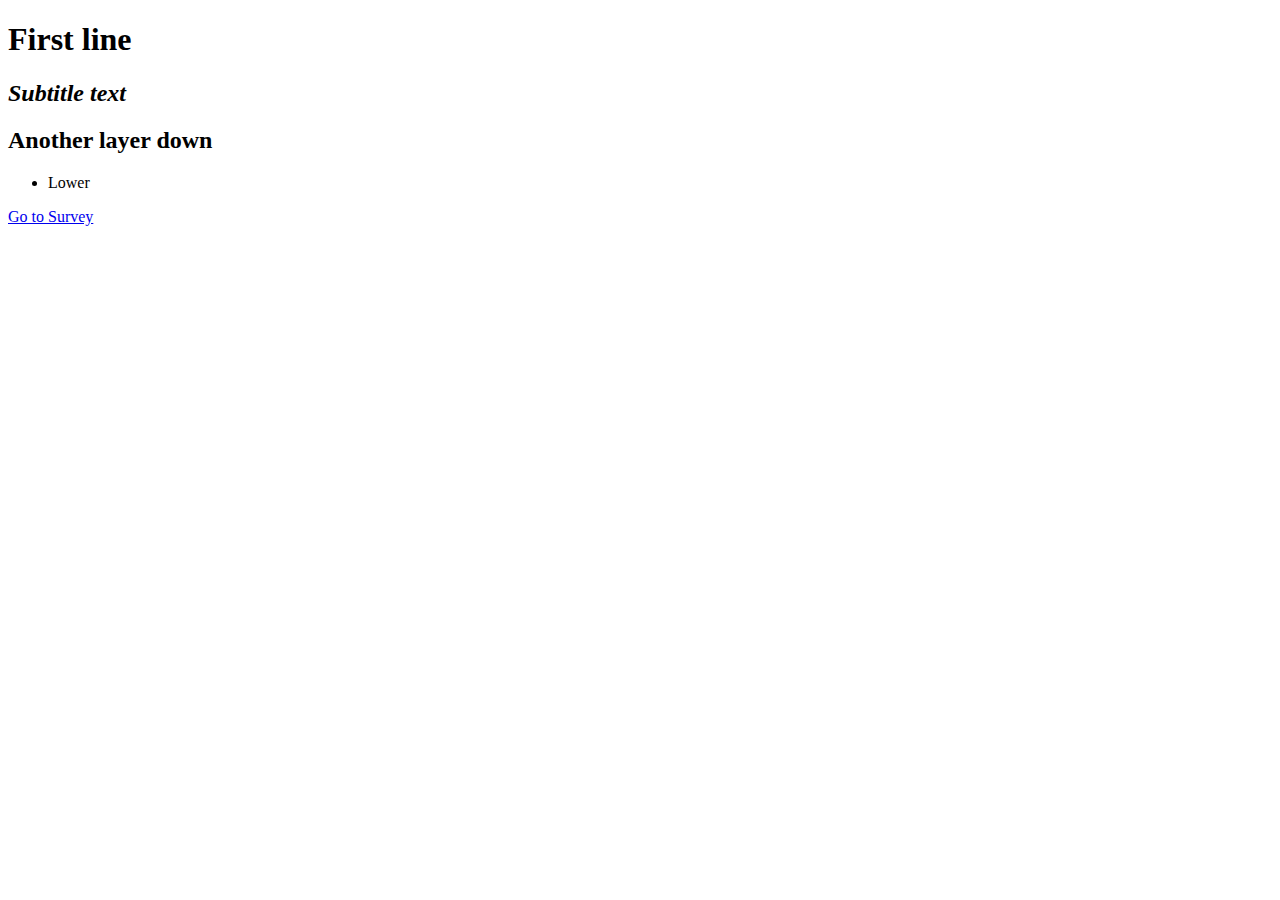
==== index.html @ 4089fa3a "moved onesignal container to body" ====
<!DOCTYPE html>
<html lang="en">
<head>
    <meta charset="UTF-8">
    <meta name="viewport" content="width=device-width, initial-scale=1.0">
    <title>Push Test Site</title>


     <link rel="manifest" href="manifest.json"/>
    
    <script src="https://cdn.onesignal.com/sdks/web/v16/OneSignalSDK.page.js" defer></script>
<script>
  window.OneSignalDeferred = window.OneSignalDeferred || [];
  OneSignalDeferred.push(function(OneSignal) {
    OneSignal.init({
      appId: "1609f604-d8ea-47c1-b8f1-3b2d9f448ce6",
    });
  });
</script>

   
    

  
</head>
<body>

    
<h1 class="code-line" data-line-start=0 data-line-end=1 ><a id="A_test_0"></a>First line</h1>
<h2 class="code-line" data-line-start=1 data-line-end=2 ><a id="_Subtitle__1"></a><em>Subtitle text</em></h2>
<h2 class="code-line" data-line-start=3 data-line-end=4 ><a id="Features_3"></a>Another layer down</h2>
<ul>
<li class="has-line-data" data-line-start="5" data-line-end="7">Lower</li>
</ul>

<div class='onesignal-customlink-container'></div>
    
<a href="survey.html">Go to Survey</a>
    
</body>
</html>
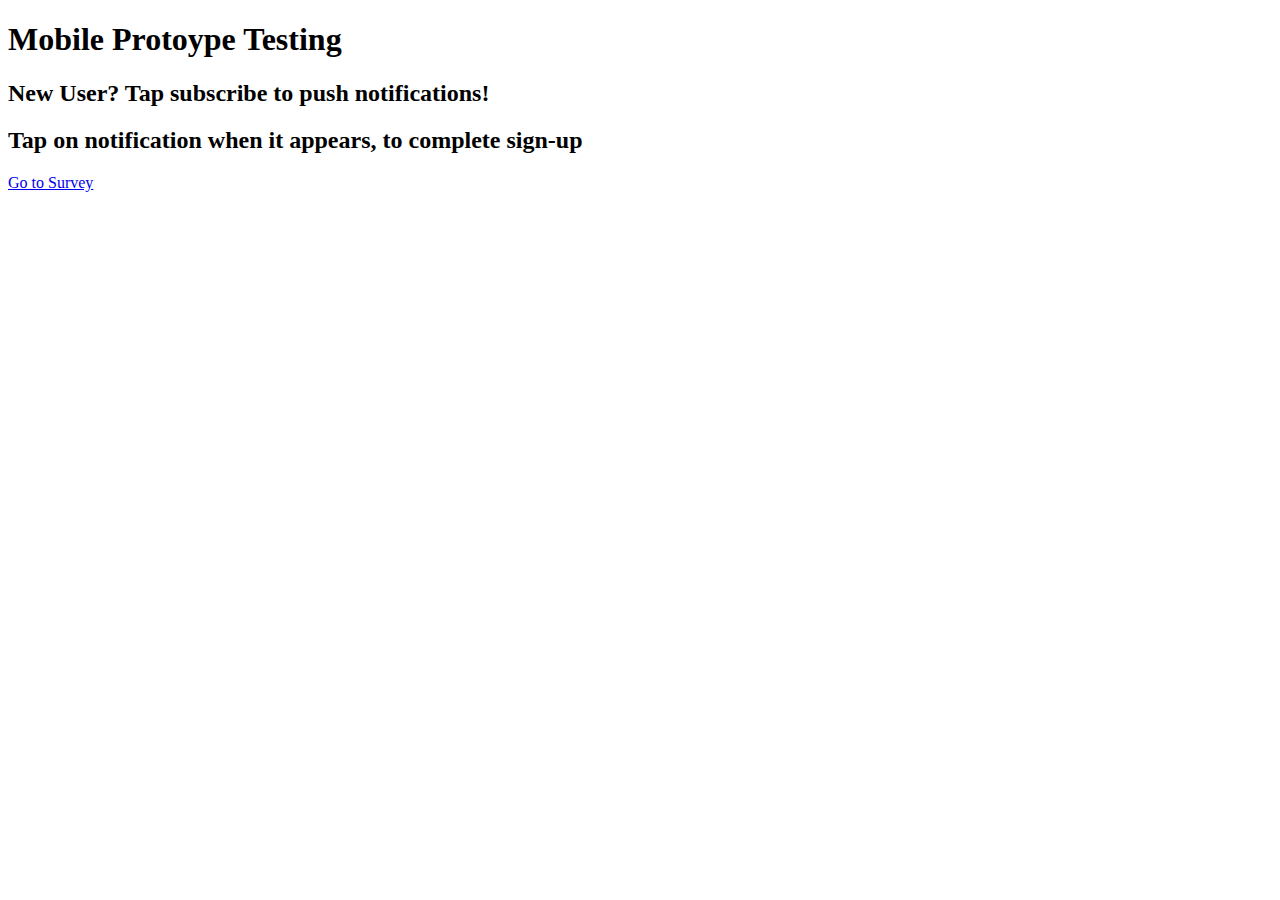
==== commit 25b045c1: "Update index.html text" ====
--- a/index.html
+++ b/index.html
@@ -29,12 +29,12 @@
 <body>
 
     
-<h1 class="code-line" data-line-start=0 data-line-end=1 ><a id="A_test_0"></a>First line</h1>
-<h2 class="code-line" data-line-start=1 data-line-end=2 ><a id="_Subtitle__1"></a><em>Subtitle text</em></h2>
-<h2 class="code-line" data-line-start=3 data-line-end=4 ><a id="Features_3"></a>Another layer down</h2>
-<ul>
-<li class="has-line-data" data-line-start="5" data-line-end="7">Lower</li>
-</ul>
+<h1 class="code-line" data-line-start=0 data-line-end=1 ><a id="A_test_0"></a>Mobile Protoype Testing</h1>
+
+<h2 class="code-line" data-line-start=3 data-line-end=4 ><a id="Features_3"></a>New User? Tap subscribe to push notifications!</h2>
+    
+<h2 class="code-line" data-line-start=6 data-line-end=7 ><a id="Features_3"></a>Tap on notification when it appears, to complete sign-up</h2>
+
 
 <div class='onesignal-customlink-container'></div>
     
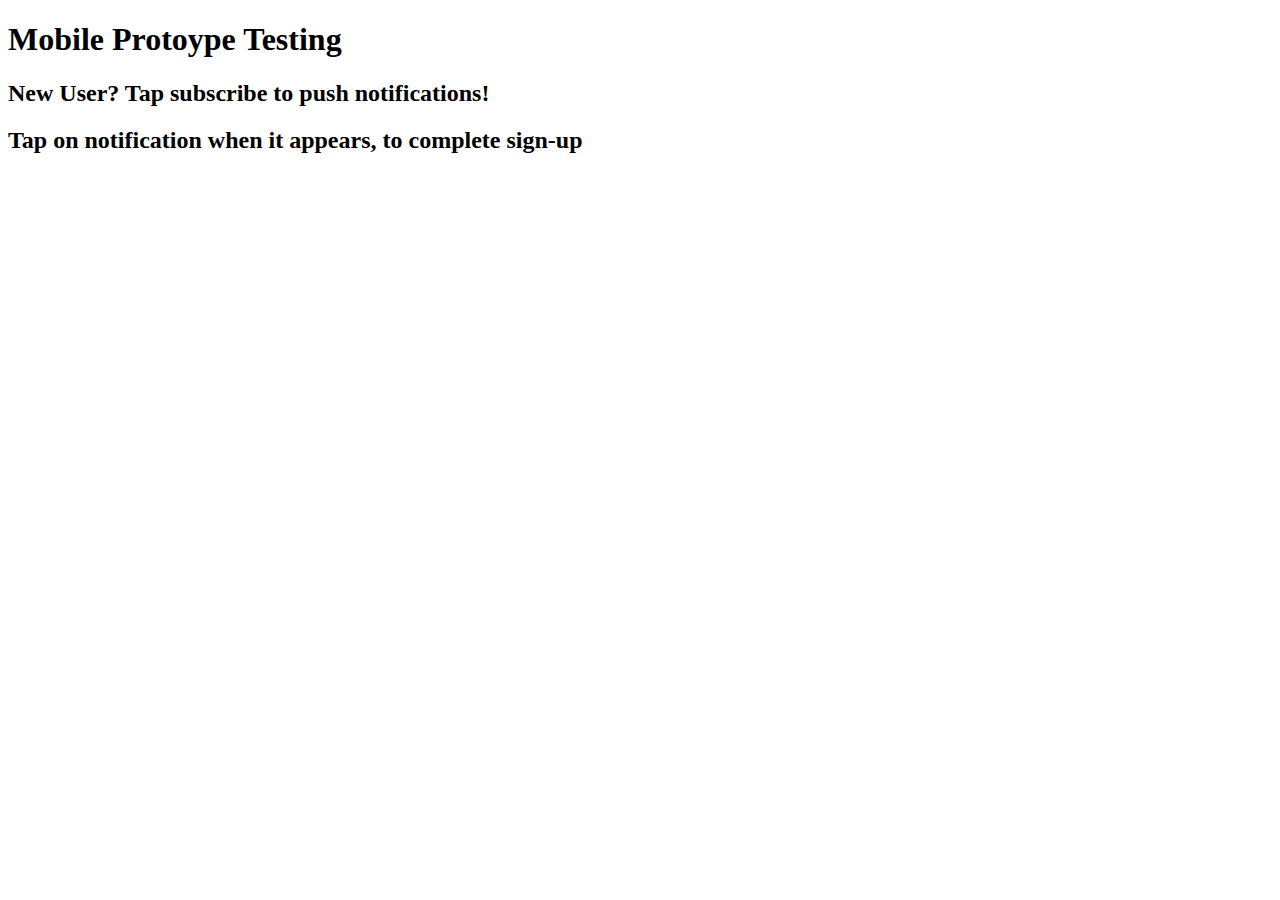
==== commit d58a264b: "Update index.html removed survey link" ====
--- a/index.html
+++ b/index.html
@@ -38,7 +38,6 @@
 
 <div class='onesignal-customlink-container'></div>
     
-<a href="survey.html">Go to Survey</a>
     
 </body>
 </html>
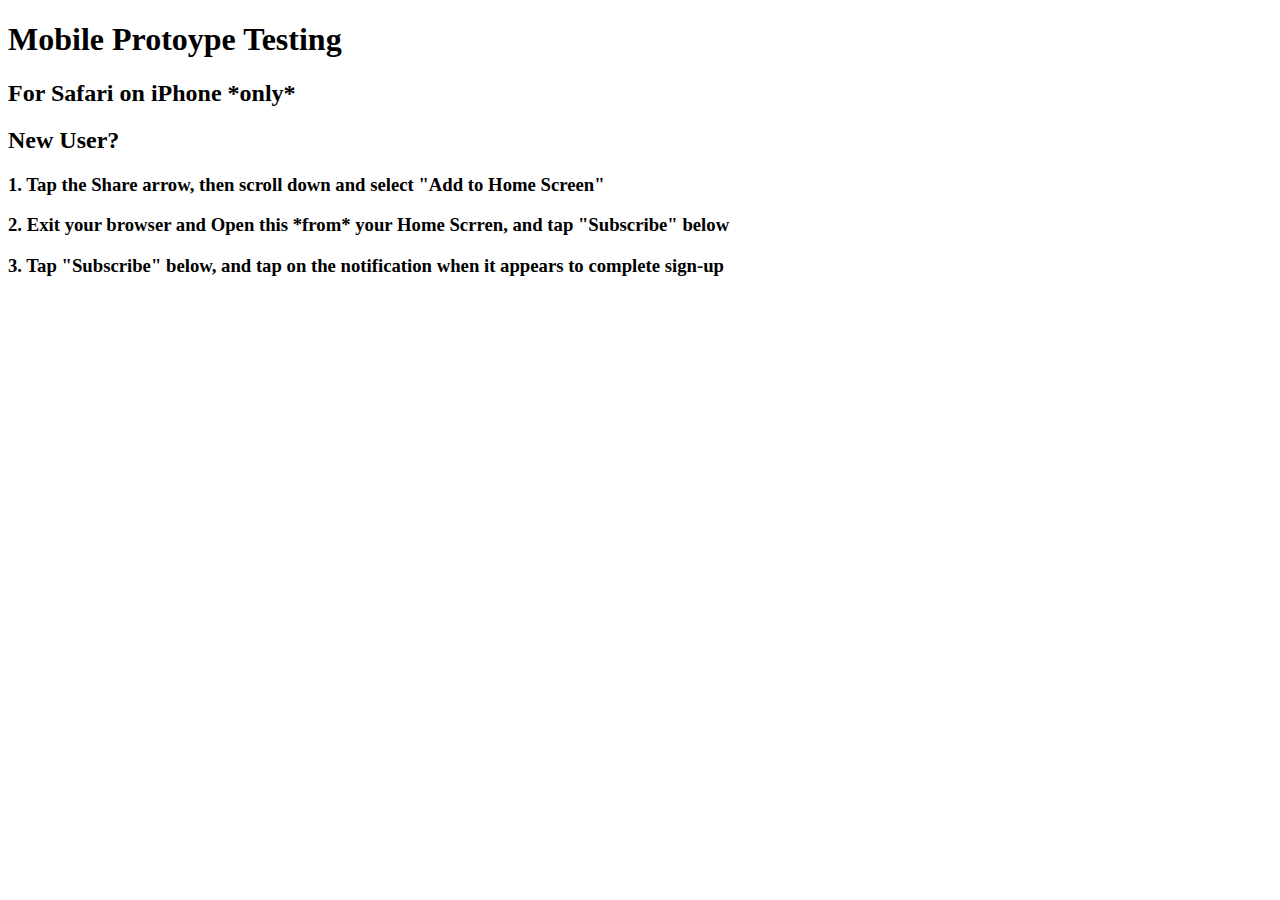
==== commit 1290ef91: "Update index.html better explanation text" ====
--- a/index.html
+++ b/index.html
@@ -31,9 +31,15 @@
     
 <h1 class="code-line" data-line-start=0 data-line-end=1 ><a id="A_test_0"></a>Mobile Protoype Testing</h1>
 
-<h2 class="code-line" data-line-start=3 data-line-end=4 ><a id="Features_3"></a>New User? Tap subscribe to push notifications!</h2>
+<h2 class="code-line" data-line-start=3 data-line-end=4 ><a id="Features_3"></a>For Safari on iPhone *only*</h2>
     
-<h2 class="code-line" data-line-start=6 data-line-end=7 ><a id="Features_3"></a>Tap on notification when it appears, to complete sign-up</h2>
+<h2 class="code-line" data-line-start=3 data-line-end=4 ><a id="Features_3"></a>New User?</h2>
+
+<h3 class="code-line" data-line-start=3 data-line-end=4 ><a id="Features_3"></a>1. Tap the Share arrow, then scroll down and select "Add to Home Screen"</h3>
+
+<h3 class="code-line" data-line-start=3 data-line-end=4 ><a id="Features_3"></a>2. Exit your browser and Open this *from* your Home Scrren, and tap "Subscribe" below</h3>
+    
+<h3 class="code-line" data-line-start=6 data-line-end=7 ><a id="Features_3"></a>3. Tap "Subscribe" below, and tap on the notification when it appears to complete sign-up</h3>
 
 
 <div class='onesignal-customlink-container'></div>
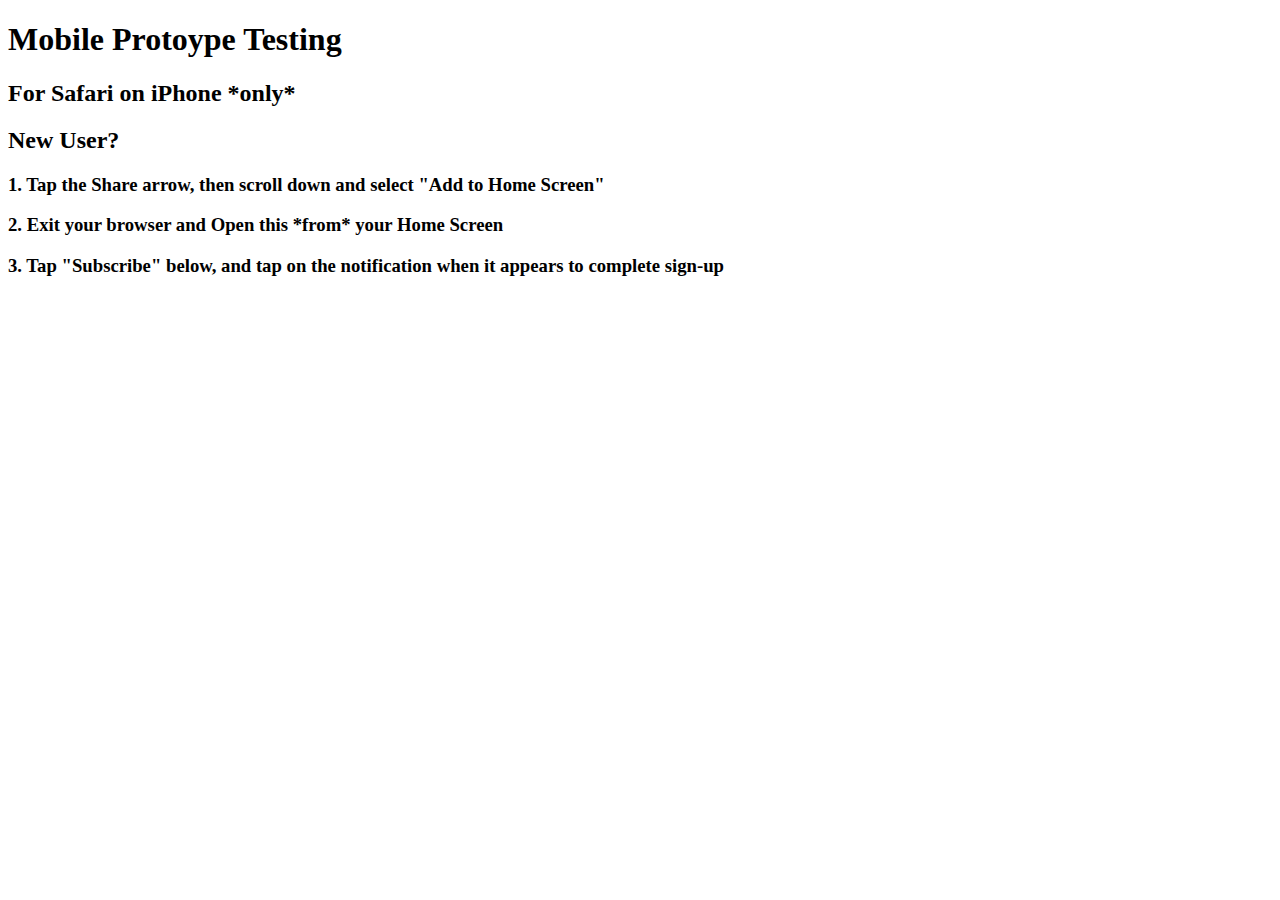
==== commit 54dbd0dc: "Update index.html" ====
--- a/index.html
+++ b/index.html
@@ -31,15 +31,15 @@
     
 <h1 class="code-line" data-line-start=0 data-line-end=1 ><a id="A_test_0"></a>Mobile Protoype Testing</h1>
 
-<h2 class="code-line" data-line-start=3 data-line-end=4 ><a id="Features_3"></a>For Safari on iPhone *only*</h2>
+<h2 class="code-line" data-line-start=2 data-line-end=3 ><a id="Features_3"></a>For Safari on iPhone *only*</h2>
     
-<h2 class="code-line" data-line-start=3 data-line-end=4 ><a id="Features_3"></a>New User?</h2>
+<h2 class="code-line" data-line-start=4 data-line-end=5 ><a id="Features_3"></a>New User?</h2>
 
-<h3 class="code-line" data-line-start=3 data-line-end=4 ><a id="Features_3"></a>1. Tap the Share arrow, then scroll down and select "Add to Home Screen"</h3>
+<h3 class="code-line" data-line-start=6 data-line-end=7 ><a id="Features_3"></a>1. Tap the Share arrow, then scroll down and select "Add to Home Screen"</h3>
 
-<h3 class="code-line" data-line-start=3 data-line-end=4 ><a id="Features_3"></a>2. Exit your browser and Open this *from* your Home Scrren, and tap "Subscribe" below</h3>
+<h3 class="code-line" data-line-start=8 data-line-end=9 ><a id="Features_3"></a>2. Exit your browser and Open this *from* your Home Screen</h3>
     
-<h3 class="code-line" data-line-start=6 data-line-end=7 ><a id="Features_3"></a>3. Tap "Subscribe" below, and tap on the notification when it appears to complete sign-up</h3>
+<h3 class="code-line" data-line-start=10 data-line-end=11 ><a id="Features_3"></a>3. Tap "Subscribe" below, and tap on the notification when it appears to complete sign-up</h3>
 
 
 <div class='onesignal-customlink-container'></div>
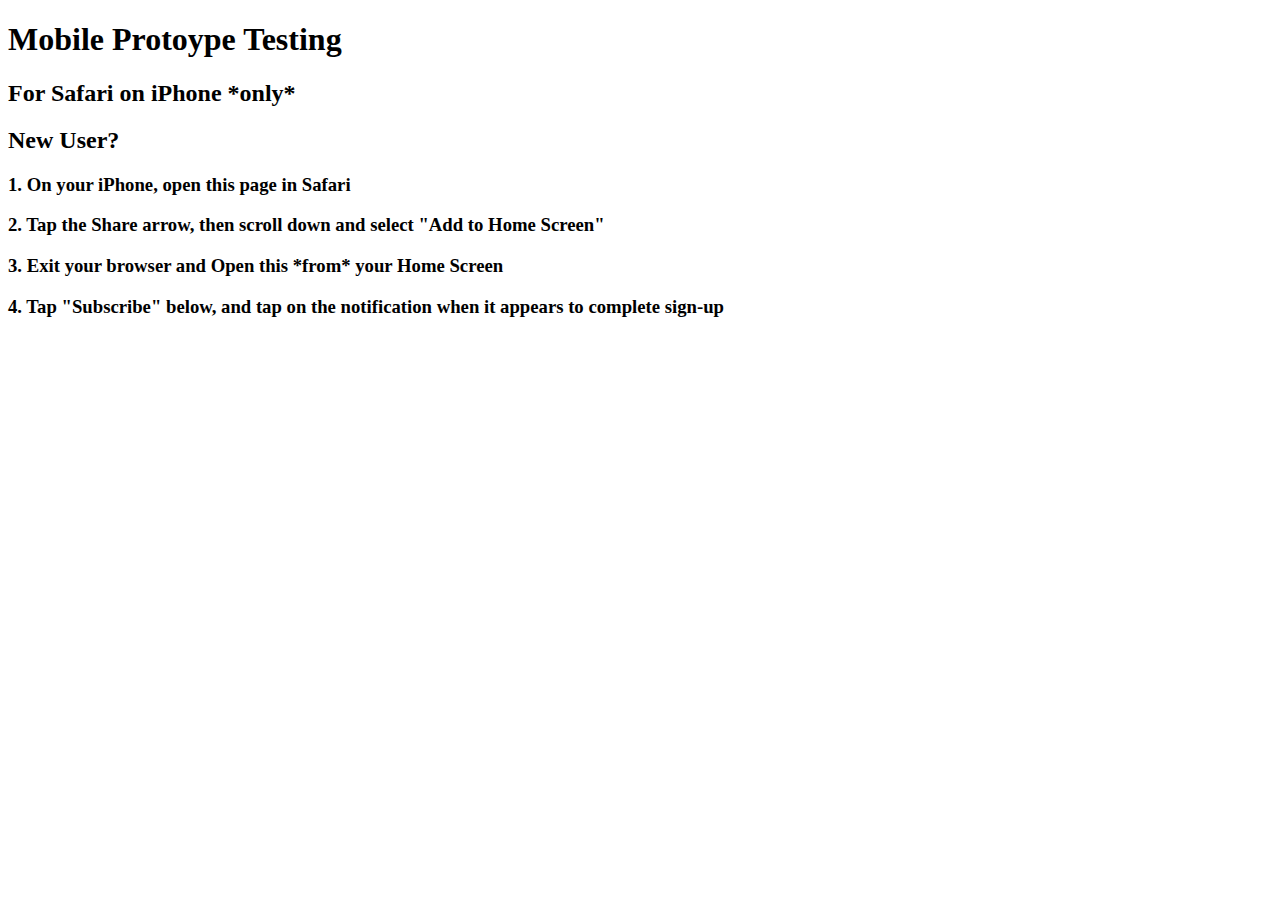
==== commit 0570f4ee: "Update index.html" ====
--- a/index.html
+++ b/index.html
@@ -35,11 +35,13 @@
     
 <h2 class="code-line" data-line-start=4 data-line-end=5 ><a id="Features_3"></a>New User?</h2>
 
-<h3 class="code-line" data-line-start=6 data-line-end=7 ><a id="Features_3"></a>1. Tap the Share arrow, then scroll down and select "Add to Home Screen"</h3>
+<h3 class="code-line" data-line-start=6 data-line-end=7 ><a id="Features_3"></a>1. On your iPhone, open this page in Safari</h3>
 
-<h3 class="code-line" data-line-start=8 data-line-end=9 ><a id="Features_3"></a>2. Exit your browser and Open this *from* your Home Screen</h3>
+<h3 class="code-line" data-line-start=8 data-line-end=9 ><a id="Features_3"></a>2. Tap the Share arrow, then scroll down and select "Add to Home Screen"</h3>
+
+<h3 class="code-line" data-line-start=10 data-line-end=11 ><a id="Features_3"></a>3. Exit your browser and Open this *from* your Home Screen</h3>
     
-<h3 class="code-line" data-line-start=10 data-line-end=11 ><a id="Features_3"></a>3. Tap "Subscribe" below, and tap on the notification when it appears to complete sign-up</h3>
+<h3 class="code-line" data-line-start=12 data-line-end=13 ><a id="Features_3"></a>4. Tap "Subscribe" below, and tap on the notification when it appears to complete sign-up</h3>
 
 
 <div class='onesignal-customlink-container'></div>
